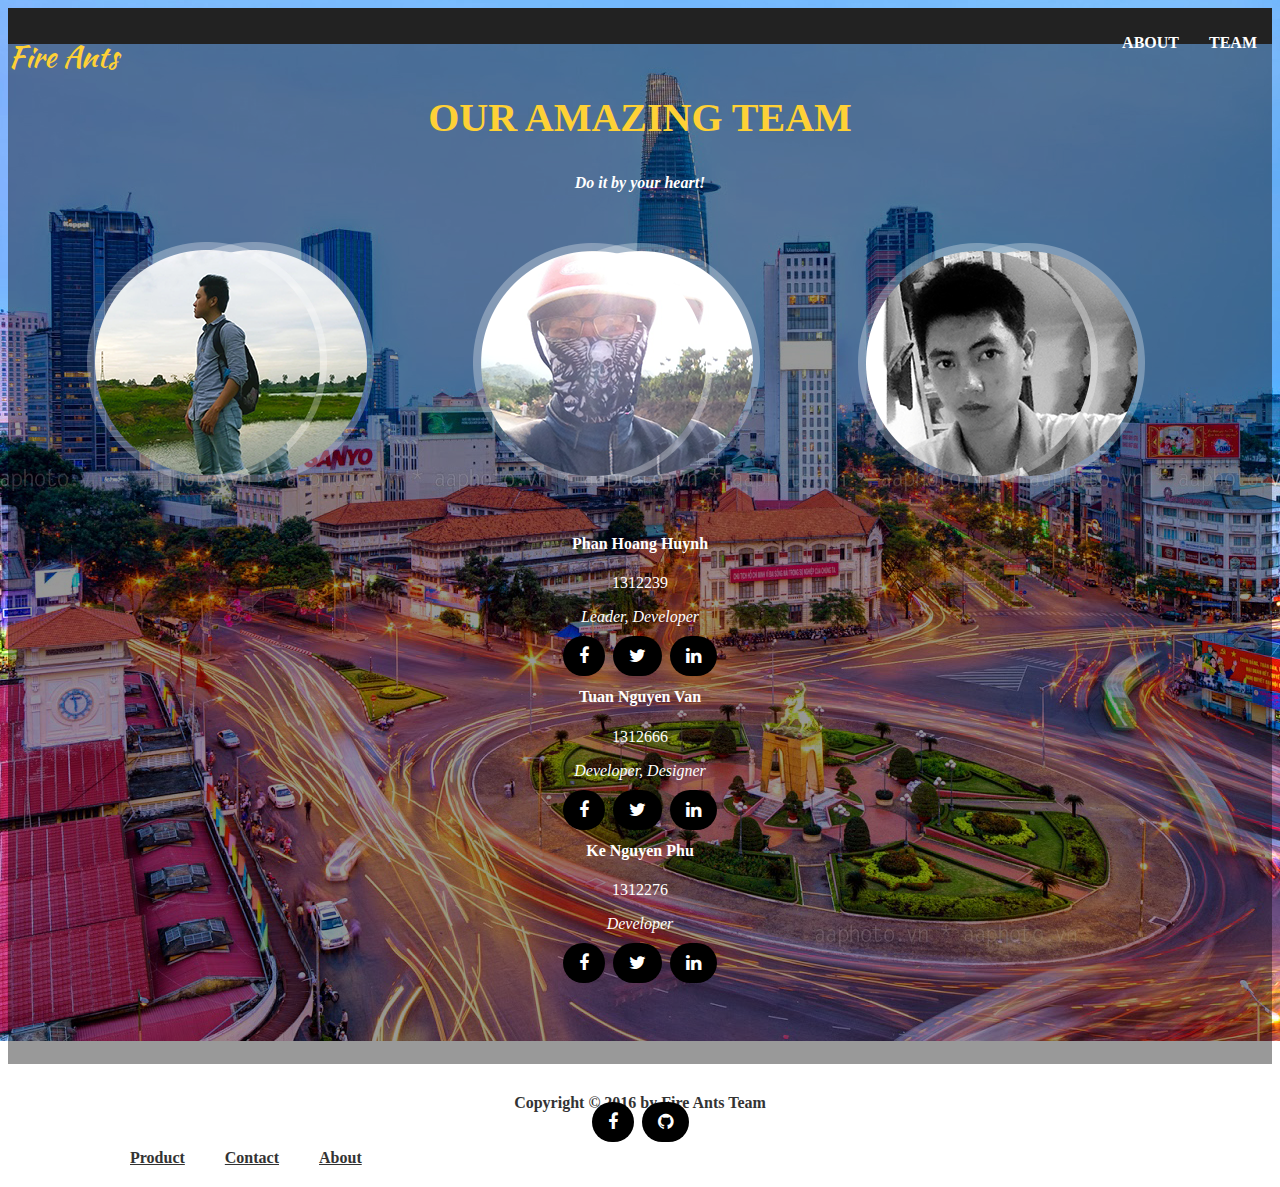
==== default.html @ 28692a72 "Hoan thanh giao dien trang chu, trang ca nhan voi HTML + CSS" ====
<!DOCTYPE html>
<html>
<head>
    <meta charset="utf-8">
    <title> Fire Ants Introduces Page | Faculity of Infomation Techonology - University of Science HCMC</title>
    
    <link rel="stylesheet" type="text/css" href="style.css">
    <link rel="icon" type="icon/x-image" href="images/fav.ico">
    
    <link rel="stylesheet" href="https://maxcdn.bootstrapcdn.com/font-awesome/4.5.0/css/font-awesome.min.css">
    <link rel="stylesheet" type="text/css" href="https://bootswatch.com/flatly/bootstrap.min.css">
    <link href='https://fonts.googleapis.com/css?family=Kaushan+Script' rel='stylesheet' type='text/css'>
    
    <script src="https://maxcdn.bootstrapcdn.com/bootstrap/3.3.6/js/bootstrap.min.js" integrity="sha384-0mSbJDEHialfmuBBQP6A4Qrprq5OVfW37PRR3j5ELqxss1yVqOtnepnHVP9aJ7xS" crossorigin="anonymous"></script>
</head>
<body>
<div id="wrapper">
    <header>
        <nav>
            <div class="container">
                <div class="logo"><a href="default.html">Fire Ants</a></div>
            <div class="memu-bar">
                <ul>
                    <li class="menu-li"><a href="#" title="Team">TEAM</a></li>                    
                    <li class="menu-li"><a href="#" title="About">ABOUT</a></li>
                </ul>
            </div>
            </div>
        </nav>
    </header>
    
    <div class="container">
        <div class="row team-heading">
            <div class="col-lg-12">
                <h2>OUR AMAZING TEAM</h2>
                <h4>Do it by your heart!</h4>
            </div>
        </div>
        
        <div class="row">
            <div class="team-photo">
                <img src="images/team.png" height="300px" alt="team-photo" title="Fire Ants Team Members" usemap="#teammap">
                <map name="teammap">
                    <area shape="circle" coords="200,150,113" href="members/1312239/1312239.html" alt="Huynh Pham Hoang">                    
                    <area shape="circle" coords="585,150,113" href="members/1312666/1312666.html" alt="Tuan Nguyen Van">
                    <area shape="circle" coords="970,150,113" href="members/1312276/1312276.html" alt="Ke Nguyen Phu">

                </map>
            </div>
        </div>
        
        <div class="row team-member">
            <div class="col-md-4">
                <div class="member-info">
                    <h4> Phan Hoang Huynh</h4>
                    <p class="student-id">1312239</p>
                    <p class="team-role">Leader, Developer</p>
                </div>
                <div class="member-contact">
                    <a href="#facebook" title="Huynh's Facebook"  class="icon-link"><i class="fa fa-facebook"></i></a>                    
                    <a href="#twitter" title="Huynh's Twitter"  class="icon-link"><i class="fa fa-twitter"></i></a>
                    <a href="#linkedin" title="Huynh's Linkedin"  class="icon-link"><i class="fa fa-linkedin"></i></a>
                </div>
            </div>
            <div class="col-md-4">
                <div class="member-info">
                    <h4> Tuan Nguyen Van</h4>
                    <p class="student-id">1312666</p>
                    <p class="team-role">Developer, Designer</p>
                </div>
                <div class="member-contact">
                    <a href="#facebook" title="Tuan's Facebook"  class="icon-link"><i class="fa fa-facebook"></i></a>                    
                    <a href="#twitter" title="Tuan's Twitter"  class="icon-link"><i class="fa fa-twitter"></i></a>
                    <a href="#linkedin" title="Tuan's Linkedin"  class="icon-link"><i class="fa fa-linkedin"></i></a>
                </div>
            </div>
            <div class="col-md-4">
                <div class="member-info">
                    <h4> Ke Nguyen Phu</h4>
                    <p class="student-id">1312276</p>
                    <p class="team-role">Developer</p>
                </div>
                <div class="member-contact">
                    <a href="https://www.facebook.com/profile.php?id=100010658764044" title="Ke's Facebook" class="icon-link"><i class="fa fa-facebook"></i></a>                    
                    <a href="https://twitter.com/NPKe276" title="Ke's Twitter"  class="icon-link"><i class="fa fa-twitter"></i></a>
                    <a href="https://vn.linkedin.com/in/ke-nguyen-phu-4b5332108" title="Ke's Linkedin"  class="icon-link"><i class="fa fa-linkedin"></i></a>
                </div>
            </div>
        </div>
    </div>
    
    <footer>
        <div class="row">
            <div class="col-md-4">
                <span>Copyright © 2016 by Fire Ants Team</span>
            </div>
            <div class="col-md-4">
                <span class="icon">
                    <a href="#facebook" title="Fire Ants Team's Facebook" class="icon-link"><i class="fa fa-facebook"></i></a>                    
                    <a href="https://github.com/hoanghuynh1995/FireAntsIntro" title="Fire Ants Team's Facebook" class="icon-link"><i class="fa fa-github"></i></a>
                </span>
            </div>
            <div class="col-md-4">
                <ul>
                    <li><a href="#" title="Product">Product</a></li>
                    <li><a href="#" title="Contact">Contact</a></li>                    
                    <li><a href="#" title="About">About</a></li>
                </ul>
            </div>
        </div>
    </footer>
</div>
</body>
</html>
---- style.css ----
body
{
    background: url(images/bg.jpg) no-repeat top center fixed;
    transition: 1s;
    color: #ffffff!important;
}

#wrapper
{
    background: rgba(0, 0, 0, 0.4);
}

.team-heading
{
    text-align: center;
}

.team-heading h2
{
    font-weight: 700;
    font-size: 40px;
    color: #fed136;
}

.team-heading h4
{
    font-style: italic;
}

.team-photo
{
    background: url(images/team.png) no-repeat center;
    height: 300px;
}

.team-member
{
    padding-bottom: 50px;
}

.member-info, .member-contact
{
    text-align: center;
    margin-bottom: 20px;
}

.member-info > h4
{
    font-weight: bolder;
}

.team-role
{
    font-style: italic;
}

.icon-link
{
    padding: 10px 16px;
    border-radius: 20px;
    background: #000000;
    color: #ffffff;
    font-size: 18px;
    margin: 2px;
}

.icon-link:hover
{
    background: #fed136;
    color: #ffffff;
}

footer
{
    background: #ffffff;
    margin-top: 20px;
}

footer .row
{
    width: 1140px;
    padding: 30px 0px;
    margin: auto;
    text-align: center
}

ul
{
    list-style: none;
}

footer ul>li
{
    float: left;
    padding: 0px 20px;
    margin: auto;
}
.logo a {
    font-family: "Kaushan Script", "Helvetica Neue", Helvetica, Arial, cursive;
    font-size: 30px;
    color: #fed136;
    float: left;
    text-decoration: none;
}

nav {
    background: #222222;
    padding: 10px 0px;
    margin-bottom: 50px;
}

.memu-bar a {
    color: #ffffff!important;
    font-weight: bold;
    padding: 10px 15px;
    text-decoration: none!important;
}

.memu-bar a:hover
{
    color: #fed136!important;
}

.menu-li {
    float: right;
}

footer span
{
    color: #333;
    font-weight: bold;
}

footer a 
{
    color: #333;
    font-weight: bold;
}

footer a:hover
{
    color: #fed136;
}

.member-profile {
    width: 920px;
    margin: auto;
    text-align: center;
    margin-top: -50px;
    background: #ffffff;
}

.member-avatar {
    margin-top: -100px;
    margin-left: 140px;
    width: 780px;
}

.member-name {
    text-align: left;
    padding-top: 100px;
    color: #fed136;
}

.detail {
    margin-top: 50px;
    margin-left: 140px;
    text-align: left;
    font-size: 18px;
    color: #333;
    padding-bottom: 50px;
    width: 700px;
}

.info-row {
    padding: 10px 0px;
    border-bottom: #000 1px solid;
}

.table {
    width: 
}

.member-detail {
    padding-bottom: 50px;
}

.member-detail a {
    color: #fed136!important;
}

.logo a:hover {
    color: #fed136;
    text-decoration: none;
}
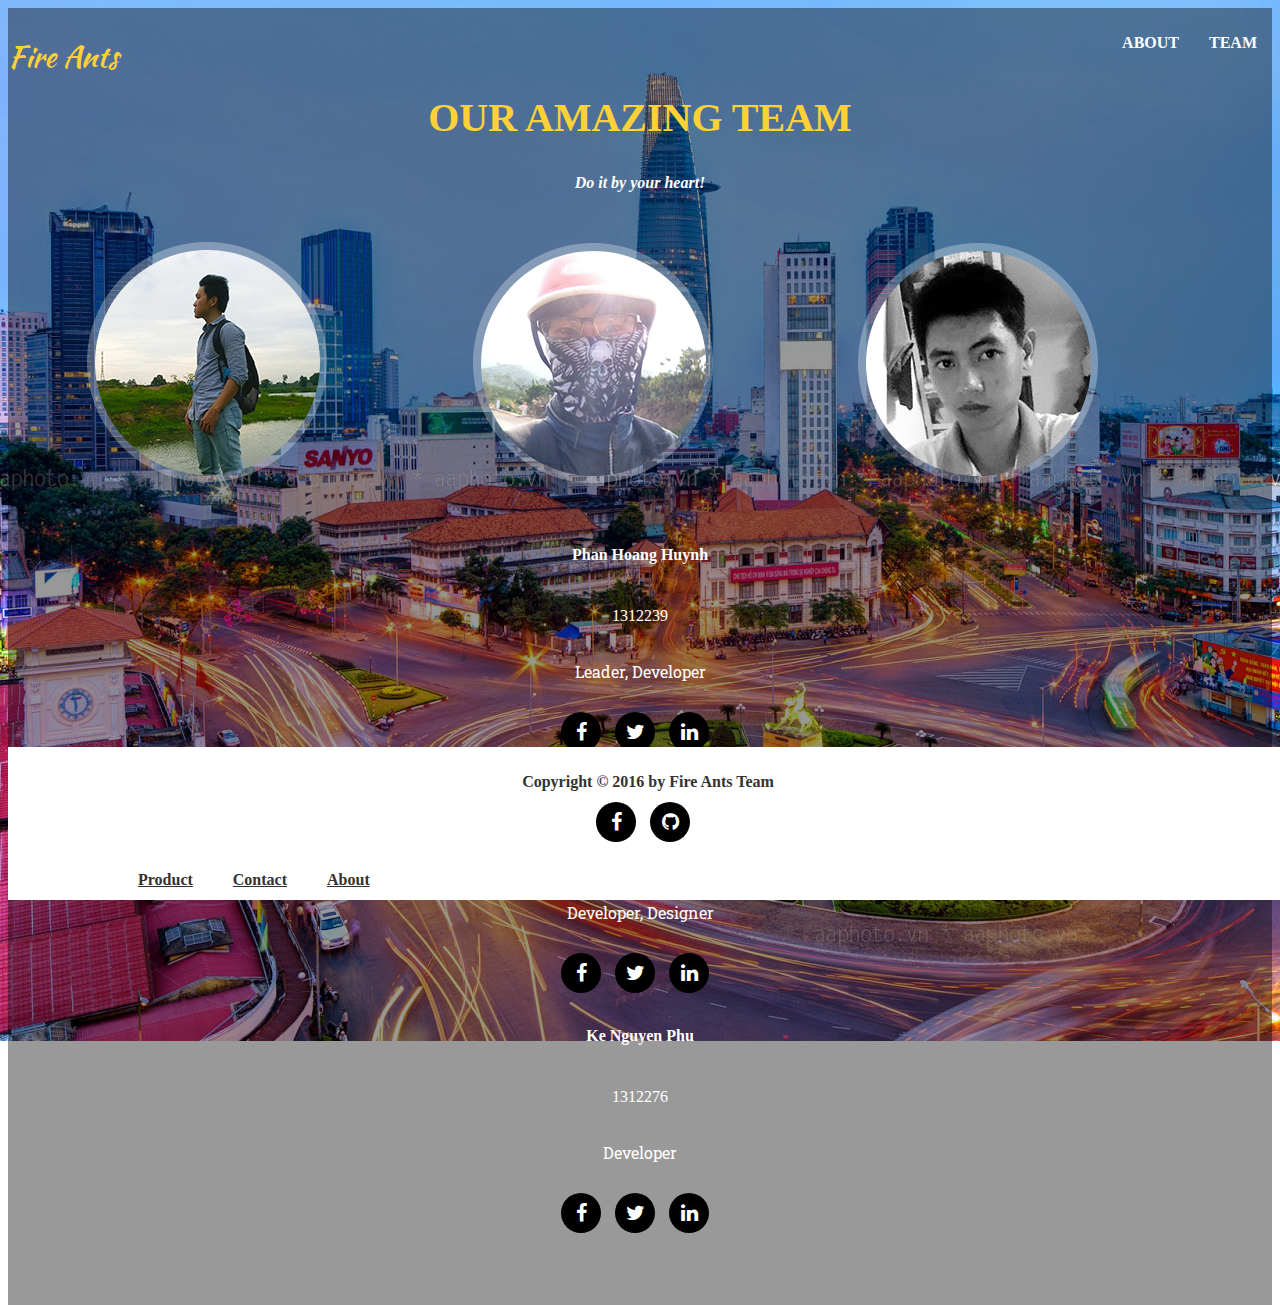
==== commit db77b335: "Chỉnh sửa giao diện, footer, icon-social" ====
--- a/default.html
+++ b/default.html
@@ -57,9 +57,9 @@
                     <p class="team-role">Leader, Developer</p>
                 </div>
                 <div class="member-contact">
-                    <a href="#facebook" title="Huynh's Facebook"  class="icon-link"><i class="fa fa-facebook"></i></a>                    
-                    <a href="#twitter" title="Huynh's Twitter"  class="icon-link"><i class="fa fa-twitter"></i></a>
-                    <a href="#linkedin" title="Huynh's Linkedin"  class="icon-link"><i class="fa fa-linkedin"></i></a>
+                    <a href="https://www.facebook.com/huynh.phan.92317" title="Huynh's Facebook"  class="icon-link" target="_blank"><i class="fa fa-facebook"></i></a>                    
+                    <a href="#" title="Huynh's Twitter"  class="icon-link" target="_blank"><i class="fa fa-twitter"></i></a>
+                    <a href="#" title="Huynh's Linkedin"  class="icon-link" target="_blank"><i class="fa fa-linkedin"></i></a>
                 </div>
             </div>
             <div class="col-md-4">
@@ -69,9 +69,9 @@
                     <p class="team-role">Developer, Designer</p>
                 </div>
                 <div class="member-contact">
-                    <a href="#facebook" title="Tuan's Facebook"  class="icon-link"><i class="fa fa-facebook"></i></a>                    
-                    <a href="#twitter" title="Tuan's Twitter"  class="icon-link"><i class="fa fa-twitter"></i></a>
-                    <a href="#linkedin" title="Tuan's Linkedin"  class="icon-link"><i class="fa fa-linkedin"></i></a>
+                    <a href="https://www.facebook.com/itusprotanha" title="Tuan's Facebook"  class="icon-link" target="_blank"><i class="fa fa-facebook"></i></a>                    
+                    <a href="#" title="Tuan's Twitter"  class="icon-link" target="_blank"><i class="fa fa-twitter"></i></a>
+                    <a href="#" title="Tuan's Linkedin"  class="icon-link" target="_blank"><i class="fa fa-linkedin"></i></a>
                 </div>
             </div>
             <div class="col-md-4">
@@ -81,9 +81,9 @@
                     <p class="team-role">Developer</p>
                 </div>
                 <div class="member-contact">
-                    <a href="https://www.facebook.com/profile.php?id=100010658764044" title="Ke's Facebook" class="icon-link"><i class="fa fa-facebook"></i></a>                    
-                    <a href="https://twitter.com/NPKe276" title="Ke's Twitter"  class="icon-link"><i class="fa fa-twitter"></i></a>
-                    <a href="https://vn.linkedin.com/in/ke-nguyen-phu-4b5332108" title="Ke's Linkedin"  class="icon-link"><i class="fa fa-linkedin"></i></a>
+                    <a href="https://www.facebook.com/profile.php?id=100010658764044" title="Ke's Facebook" class="icon-link" target="_blank"><i class="fa fa-facebook"></i></a>                    
+                    <a href="https://twitter.com/NPKe276" title="Ke's Twitter"  class="icon-link" target="_blank"><i class="fa fa-twitter"></i></a>
+                    <a href="https://vn.linkedin.com/in/ke-nguyen-phu-4b5332108" title="Ke's Linkedin"  class="icon-link" target="_blank"><i class="fa fa-linkedin"></i></a>
                 </div>
             </div>
         </div>
@@ -91,16 +91,16 @@
     
     <footer>
         <div class="row">
-            <div class="col-md-4">
+            <div class="col-md-4" class="col-md-5">
                 <span>Copyright © 2016 by Fire Ants Team</span>
             </div>
-            <div class="col-md-4">
+            <div class="col-md-4" class="col-md-5">
                 <span class="icon">
-                    <a href="#facebook" title="Fire Ants Team's Facebook" class="icon-link"><i class="fa fa-facebook"></i></a>                    
-                    <a href="https://github.com/hoanghuynh1995/FireAntsIntro" title="Fire Ants Team's Facebook" class="icon-link"><i class="fa fa-github"></i></a>
+                    <a href="#facebook" title="Fire Ants Team's Facebook" class="icon-link" target="_blank"><i class="fa fa-facebook"></i></a>                    
+                    <a href="https://github.com/hoanghuynh1995/FireAntsIntro" title="Fire Ants Team's Facebook" class="icon-link" target="_blank"><i class="fa fa-github"></i></a>
                 </span>
             </div>
-            <div class="col-md-4">
+            <div class="col-md-4" class="col-md-5">
                 <ul>
                     <li><a href="#" title="Product">Product</a></li>
                     <li><a href="#" title="Contact">Contact</a></li>                    
--- a/style.css
+++ b/style.css
@@ -1,13 +1,20 @@
+@import url(https://fonts.googleapis.com/css?family=Roboto+Slab&subset=latin,vietnamese);
+@import url(/font/monsterrat.tff);
+
 body
 {
     background: url(images/bg.jpg) no-repeat top center fixed;
     transition: 1s;
     color: #ffffff!important;
+    height: 100%;
 }
 
 #wrapper
 {
     background: rgba(0, 0, 0, 0.4);
+    height: auto !important;
+    min-height: 100%;
+    margin: 0 auto -142px;
 }
 
 .team-heading
@@ -29,7 +36,6 @@
 
 .team-photo
 {
-    background: url(images/team.png) no-repeat center;
     height: 300px;
 }
 
@@ -51,17 +57,21 @@
 
 .team-role
 {
-    font-style: italic;
+    font-style: normal;
+    font-family: 'Roboto Slab';
 }
 
 .icon-link
 {
-    padding: 10px 16px;
-    border-radius: 20px;
+    height: 40px;
+    width: 40px;
+    display: inline-block;
+    border-radius: 100%;
     background: #000000;
     color: #ffffff;
-    font-size: 18px;
-    margin: 2px;
+    font-size: 20px;
+    line-height: 40px;
+    margin-right: 10px;
 }
 
 .icon-link:hover
@@ -73,13 +83,15 @@
 footer
 {
     background: #ffffff;
-    margin-top: 20px;
+    position: absolute;
+    width: 100%;
+    bottom: 0;
 }
 
 footer .row
 {
     width: 1140px;
-    padding: 30px 0px;
+    padding: 15px 0px;
     margin: auto;
     text-align: center
 }
@@ -104,7 +116,7 @@
 }
 
 nav {
-    background: #222222;
+    background: none;
     padding: 10px 0px;
     margin-bottom: 50px;
 }
@@ -193,3 +205,12 @@
     color: #fed136;
     text-decoration: none;
 }
+.member-contact1 {
+    display: block;
+    box-sizing: border-box;    
+}
+
+
+.col-md-4 {
+    line-height: 40px;
+}
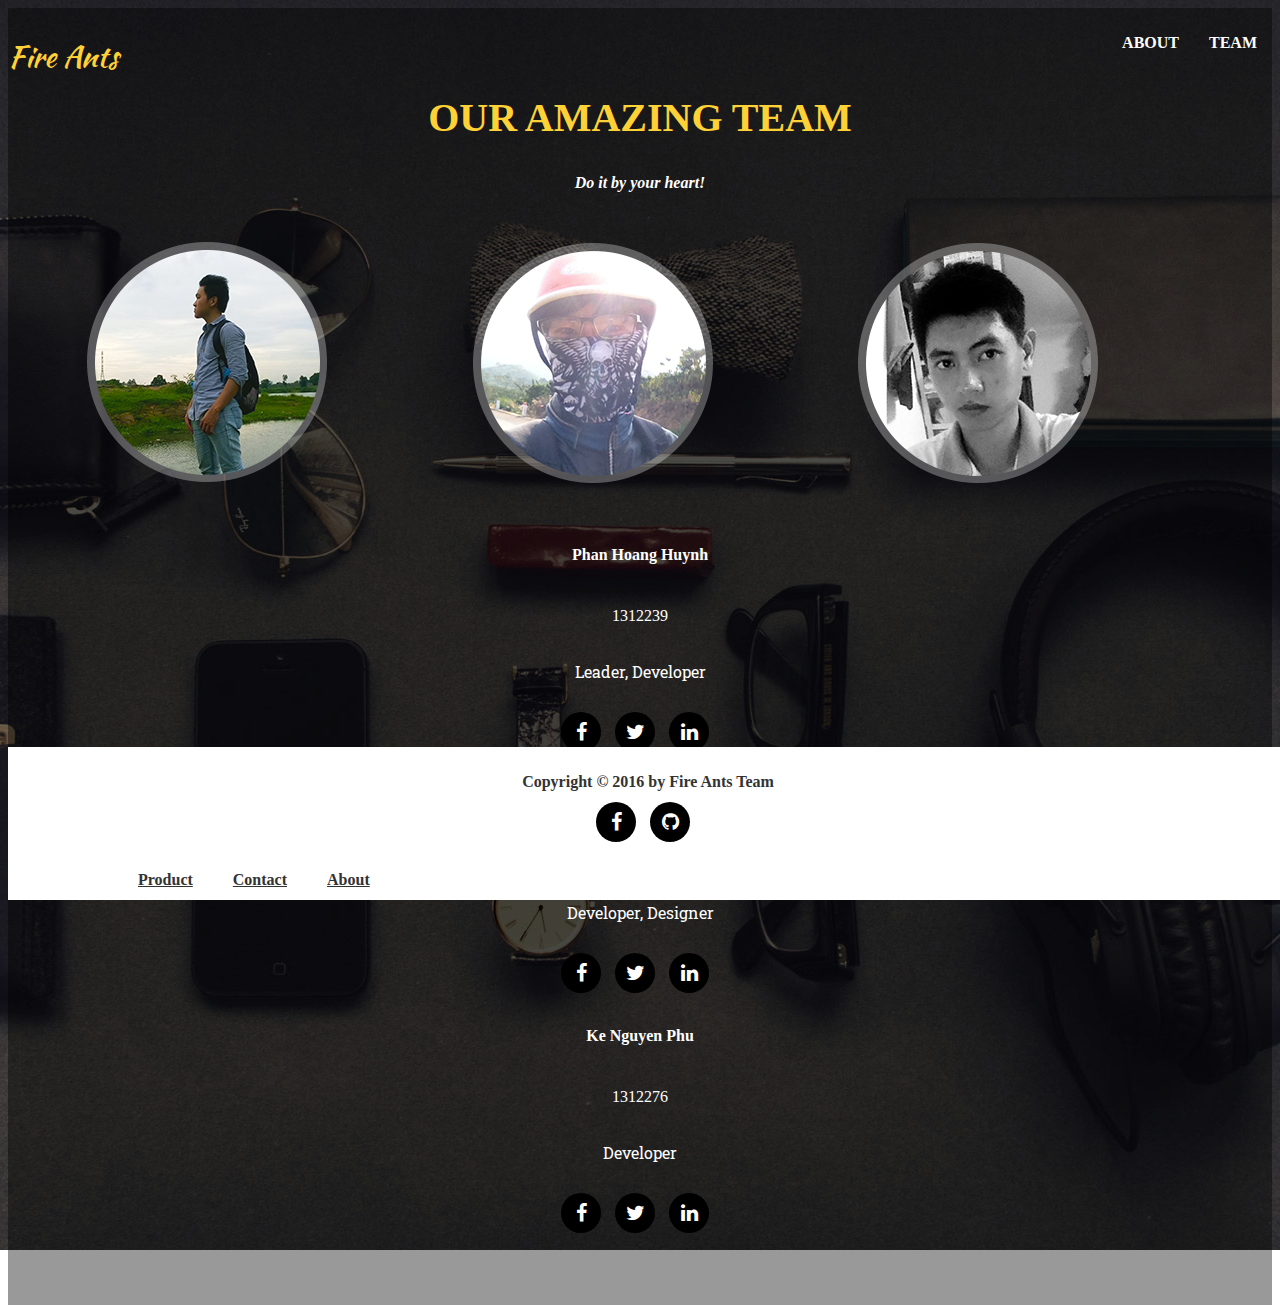
==== commit e4df8c9a: "Chỉnh sửa giao diện, footer, social button..." ====
--- a/default.html
+++ b/default.html
@@ -91,16 +91,16 @@
     
     <footer>
         <div class="row">
-            <div class="col-md-4" class="col-md-5">
+            <div class="col-md-4">
                 <span>Copyright © 2016 by Fire Ants Team</span>
             </div>
-            <div class="col-md-4" class="col-md-5">
+            <div class="col-md-4">
                 <span class="icon">
                     <a href="#facebook" title="Fire Ants Team's Facebook" class="icon-link" target="_blank"><i class="fa fa-facebook"></i></a>                    
                     <a href="https://github.com/hoanghuynh1995/FireAntsIntro" title="Fire Ants Team's Facebook" class="icon-link" target="_blank"><i class="fa fa-github"></i></a>
                 </span>
             </div>
-            <div class="col-md-4" class="col-md-5">
+            <div class="col-md-4">
                 <ul>
                     <li><a href="#" title="Product">Product</a></li>
                     <li><a href="#" title="Contact">Contact</a></li>                    
--- a/style.css
+++ b/style.css
@@ -1,5 +1,12 @@
 @import url(https://fonts.googleapis.com/css?family=Roboto+Slab&subset=latin,vietnamese);
-@import url(/font/monsterrat.tff);
+
+@font-face 
+{
+    font-family: "Montserrat";
+    src: url("/fonts/Montserrat.tff") format("truetype");
+    font-weight: normal;
+    font-style: normal;
+}
 
 body
 {
@@ -214,3 +221,7 @@
 .col-md-4 {
     line-height: 40px;
 }
+
+.student-id {
+    font-family: "Montserrat" !important;
+}
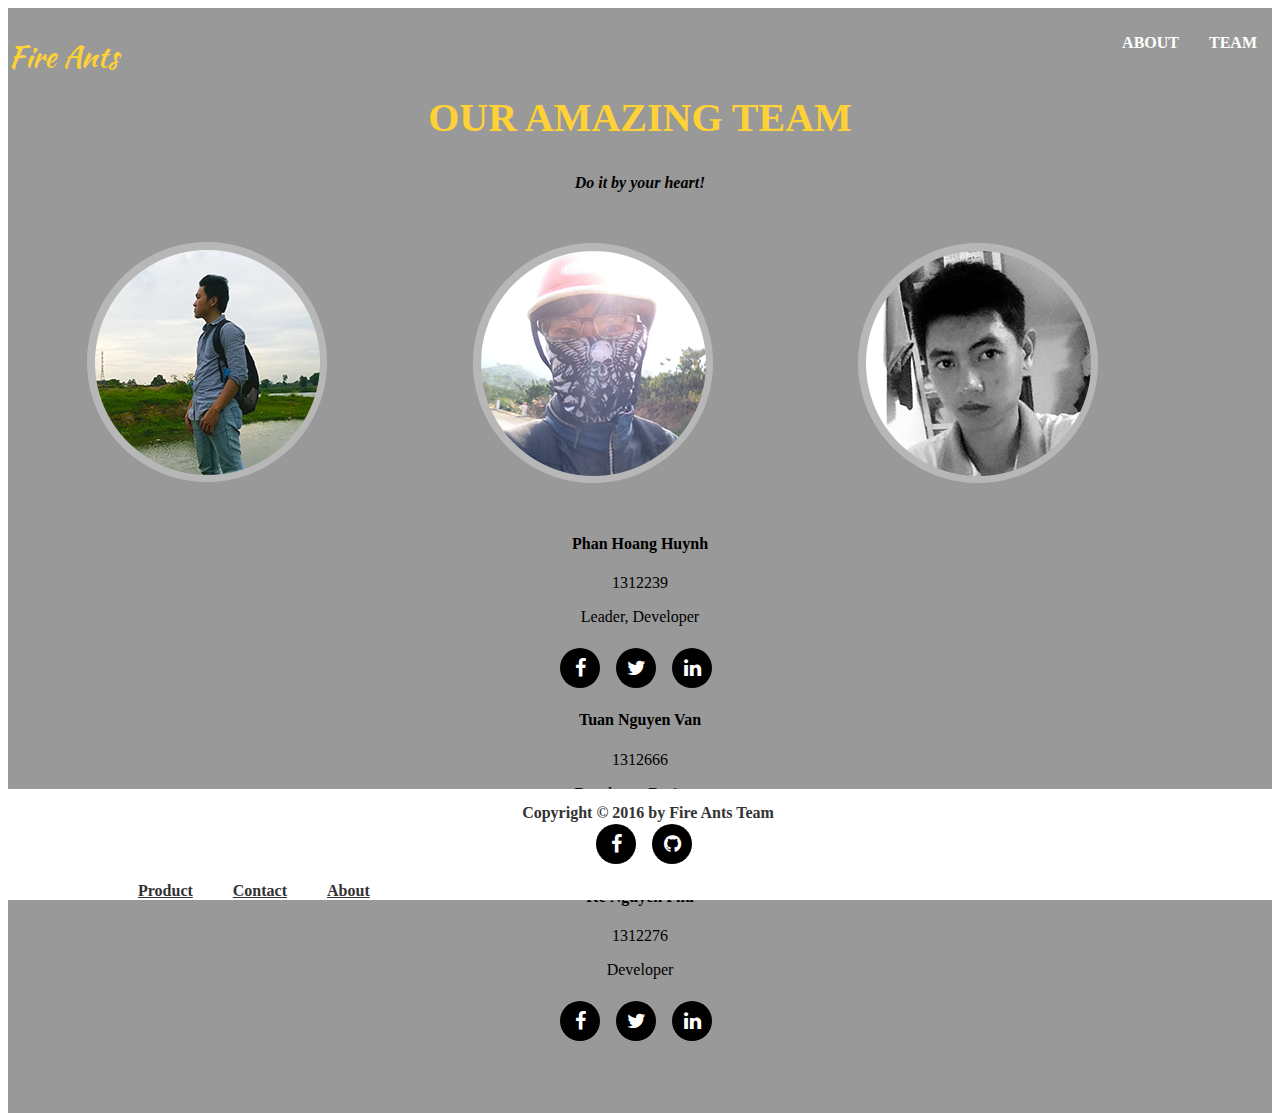
==== commit 3716e72e: "Fix conflict in css" ====
--- a/default.html
+++ b/default.html
@@ -91,16 +91,16 @@
     
     <footer>
         <div class="row">
-            <div class="col-md-4">
+            <div class="col-md-4" class="col-md-5">
                 <span>Copyright © 2016 by Fire Ants Team</span>
             </div>
-            <div class="col-md-4">
+            <div class="col-md-4" class="col-md-5">
                 <span class="icon">
                     <a href="#facebook" title="Fire Ants Team's Facebook" class="icon-link" target="_blank"><i class="fa fa-facebook"></i></a>                    
                     <a href="https://github.com/hoanghuynh1995/FireAntsIntro" title="Fire Ants Team's Facebook" class="icon-link" target="_blank"><i class="fa fa-github"></i></a>
                 </span>
             </div>
-            <div class="col-md-4">
+            <div class="col-md-4" class="col-md-5">
                 <ul>
                     <li><a href="#" title="Product">Product</a></li>
                     <li><a href="#" title="Contact">Contact</a></li>                    
--- a/style.css
+++ b/style.css
@@ -1,12 +1,12 @@
+<<<<<<< HEAD
+html, body
+{
+    height: 100%;
+}
+=======
 @import url(https://fonts.googleapis.com/css?family=Roboto+Slab&subset=latin,vietnamese);
-
-@font-face 
-{
-    font-family: "Montserrat";
-    src: url("/fonts/Montserrat.tff") format("truetype");
-    font-weight: normal;
-    font-style: normal;
-}
+@import url(/font/monsterrat.tff);
+>>>>>>> db77b335791ff9d800ad57989fd0e9acf9cb3f62
 
 body
 {
@@ -19,9 +19,13 @@
 #wrapper
 {
     background: rgba(0, 0, 0, 0.4);
+<<<<<<< HEAD
+    min-height: 100%;
+=======
     height: auto !important;
     min-height: 100%;
     margin: 0 auto -142px;
+>>>>>>> db77b335791ff9d800ad57989fd0e9acf9cb3f62
 }
 
 .team-heading
@@ -70,6 +74,17 @@
 
 .icon-link
 {
+<<<<<<< HEAD
+    border-radius: 20px;
+    background: #000000;
+    color: #ffffff;
+    font-size: 18px;
+    margin: 2px;
+    height: 40px;
+    width: 40px;
+    display: inline-block;
+    line-height: 40px;
+=======
     height: 40px;
     width: 40px;
     display: inline-block;
@@ -79,12 +94,14 @@
     font-size: 20px;
     line-height: 40px;
     margin-right: 10px;
+>>>>>>> db77b335791ff9d800ad57989fd0e9acf9cb3f62
 }
 
 .icon-link:hover
 {
     background: #fed136;
     color: #ffffff;
+    transition: 0.4s;
 }
 
 footer
@@ -212,6 +229,11 @@
     color: #fed136;
     text-decoration: none;
 }
+<<<<<<< HEAD
+
+
+.container {
+=======
 .member-contact1 {
     display: block;
     box-sizing: border-box;    
@@ -220,8 +242,5 @@
 
 .col-md-4 {
     line-height: 40px;
-}
-
-.student-id {
-    font-family: "Montserrat" !important;
-}
+>>>>>>> db77b335791ff9d800ad57989fd0e9acf9cb3f62
+}
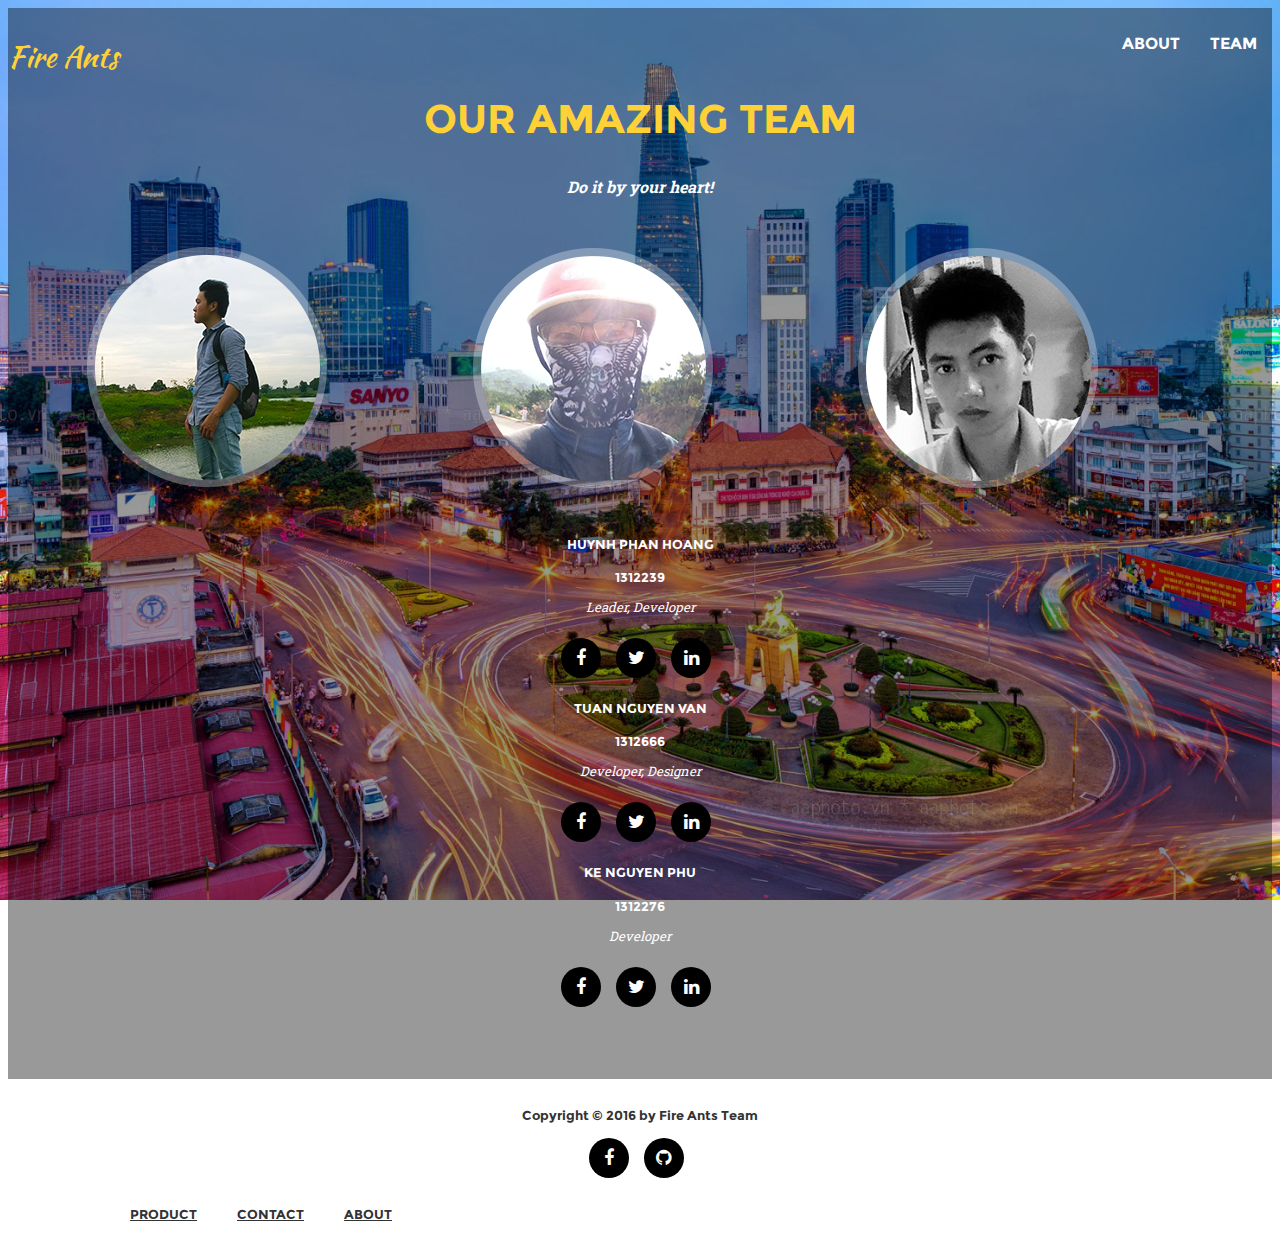
==== commit 7547b812: "Chỉnh sửa giao diện, nav, profile page, footer" ====
--- a/default.html
+++ b/default.html
@@ -2,113 +2,111 @@
 <html>
 <head>
     <meta charset="utf-8">
-    <title> Fire Ants Introduces Page | Faculity of Infomation Techonology - University of Science HCMC</title>
+    <title> Fire Ants Team | Faculity of Infomation Techonology - University of Science HCMC</title>
     
     <link rel="stylesheet" type="text/css" href="style.css">
-    <link rel="icon" type="icon/x-image" href="images/fav.ico">
+    <link rel="icon" type="icon/x-image" href="images/fav.png">
     
     <link rel="stylesheet" href="https://maxcdn.bootstrapcdn.com/font-awesome/4.5.0/css/font-awesome.min.css">
     <link rel="stylesheet" type="text/css" href="https://bootswatch.com/flatly/bootstrap.min.css">
     <link href='https://fonts.googleapis.com/css?family=Kaushan+Script' rel='stylesheet' type='text/css'>
     
-    <script src="https://maxcdn.bootstrapcdn.com/bootstrap/3.3.6/js/bootstrap.min.js" integrity="sha384-0mSbJDEHialfmuBBQP6A4Qrprq5OVfW37PRR3j5ELqxss1yVqOtnepnHVP9aJ7xS" crossorigin="anonymous"></script>
 </head>
 <body>
-<div id="wrapper">
-    <header>
-        <nav>
-            <div class="container">
-                <div class="logo"><a href="default.html">Fire Ants</a></div>
-            <div class="memu-bar">
-                <ul>
-                    <li class="menu-li"><a href="#" title="Team">TEAM</a></li>                    
-                    <li class="menu-li"><a href="#" title="About">ABOUT</a></li>
-                </ul>
-            </div>
-            </div>
-        </nav>
-    </header>
-    
-    <div class="container">
-        <div class="row team-heading">
-            <div class="col-lg-12">
-                <h2>OUR AMAZING TEAM</h2>
-                <h4>Do it by your heart!</h4>
-            </div>
-        </div>
-        
-        <div class="row">
-            <div class="team-photo">
-                <img src="images/team.png" height="300px" alt="team-photo" title="Fire Ants Team Members" usemap="#teammap">
-                <map name="teammap">
-                    <area shape="circle" coords="200,150,113" href="members/1312239/1312239.html" alt="Huynh Pham Hoang">                    
-                    <area shape="circle" coords="585,150,113" href="members/1312666/1312666.html" alt="Tuan Nguyen Van">
-                    <area shape="circle" coords="970,150,113" href="members/1312276/1312276.html" alt="Ke Nguyen Phu">
+    <div id="wrapper">
+        <header>
+            <nav>
+                <div class="container">
+                    <div class="logo"><a href="default.html">Fire Ants</a></div>
+                <div class="memu-bar">
+                    <ul>
+                        <li class="menu-li"><a href="#" title="Team">TEAM</a></li>                    
+                        <li class="menu-li"><a href="#" title="About">ABOUT</a></li>
+                    </ul>
+                </div>
+                </div>
+            </nav>
+        </header>
 
-                </map>
-            </div>
-        </div>
-        
-        <div class="row team-member">
-            <div class="col-md-4">
-                <div class="member-info">
-                    <h4> Phan Hoang Huynh</h4>
-                    <p class="student-id">1312239</p>
-                    <p class="team-role">Leader, Developer</p>
-                </div>
-                <div class="member-contact">
-                    <a href="https://www.facebook.com/huynh.phan.92317" title="Huynh's Facebook"  class="icon-link" target="_blank"><i class="fa fa-facebook"></i></a>                    
-                    <a href="#" title="Huynh's Twitter"  class="icon-link" target="_blank"><i class="fa fa-twitter"></i></a>
-                    <a href="#" title="Huynh's Linkedin"  class="icon-link" target="_blank"><i class="fa fa-linkedin"></i></a>
+        <div class="container">
+            <div class="row team-heading">
+                <div class="col-lg-12">
+                    <h2>OUR AMAZING TEAM</h2>
+                    <h4>Do it by your heart!</h4>
                 </div>
             </div>
-            <div class="col-md-4">
-                <div class="member-info">
-                    <h4> Tuan Nguyen Van</h4>
-                    <p class="student-id">1312666</p>
-                    <p class="team-role">Developer, Designer</p>
-                </div>
-                <div class="member-contact">
-                    <a href="https://www.facebook.com/itusprotanha" title="Tuan's Facebook"  class="icon-link" target="_blank"><i class="fa fa-facebook"></i></a>                    
-                    <a href="#" title="Tuan's Twitter"  class="icon-link" target="_blank"><i class="fa fa-twitter"></i></a>
-                    <a href="#" title="Tuan's Linkedin"  class="icon-link" target="_blank"><i class="fa fa-linkedin"></i></a>
+
+            <div class="row">
+                <div class="team-photo">
+                    <img src="images/team.png" height="300px" alt="team-photo" title="Fire Ants Team Members" usemap="#teammap">
+                    <map name="teammap">
+                        <area shape="circle" coords="200,150,113" href="members/1312239/1312239.html" alt="Huynh Pham Hoang">                    
+                        <area shape="circle" coords="585,150,113" href="members/1312666/1312666.html" alt="Tuan Nguyen Van">
+                        <area shape="circle" coords="970,150,113" href="members/1312276/1312276.html" alt="Ke Nguyen Phu">
+
+                    </map>
                 </div>
             </div>
-            <div class="col-md-4">
-                <div class="member-info">
-                    <h4> Ke Nguyen Phu</h4>
-                    <p class="student-id">1312276</p>
-                    <p class="team-role">Developer</p>
+
+            <div class="row team-member">
+                <div class="col-md-4">
+                    <div class="member-info">
+                        <h4> HUYNH PHAN HOANG</h4>
+                        <p class="student-id">1312239</p>
+                        <p class="team-role">Leader, Developer</p>
+                    </div>
+                    <div class="member-contact">
+                        <a href="https://www.facebook.com/huynh.phan.92317" title="Huynh's Facebook"  class="icon-link" target="_blank"><i class="fa fa-facebook"></i></a>                    
+                        <a href="#" title="Huynh's Twitter"  class="icon-link" target="_blank"><i class="fa fa-twitter"></i></a>
+                        <a href="#" title="Huynh's Linkedin"  class="icon-link" target="_blank"><i class="fa fa-linkedin"></i></a>
+                    </div>
                 </div>
-                <div class="member-contact">
-                    <a href="https://www.facebook.com/profile.php?id=100010658764044" title="Ke's Facebook" class="icon-link" target="_blank"><i class="fa fa-facebook"></i></a>                    
-                    <a href="https://twitter.com/NPKe276" title="Ke's Twitter"  class="icon-link" target="_blank"><i class="fa fa-twitter"></i></a>
-                    <a href="https://vn.linkedin.com/in/ke-nguyen-phu-4b5332108" title="Ke's Linkedin"  class="icon-link" target="_blank"><i class="fa fa-linkedin"></i></a>
+                <div class="col-md-4">
+                    <div class="member-info">
+                        <h4> TUAN NGUYEN VAN</h4>
+                        <p class="student-id">1312666</p>
+                        <p class="team-role">Developer, Designer</p>
+                    </div>
+                    <div class="member-contact">
+                        <a href="https://www.facebook.com/itusprotanha" title="Tuan's Facebook"  class="icon-link" target="_blank"><i class="fa fa-facebook"></i></a>                    
+                        <a href="https://twitter.com/ApisMantis" title="Tuan's Twitter"  class="icon-link" target="_blank"><i class="fa fa-twitter"></i></a>
+                        <a href="https://www.linkedin.com/in/nguy%E1%BB%85n-tu%E1%BA%A5n-6186aa105?trk=hp-identity-name" title="Tuan's Linkedin"  class="icon-link" target="_blank"><i class="fa fa-linkedin"></i></a>
+                    </div>
+                </div>
+                <div class="col-md-4">
+                    <div class="member-info">
+                        <h4> KE NGUYEN PHU</h4>
+                        <p class="student-id">1312276</p>
+                        <p class="team-role">Developer</p>
+                    </div>
+                    <div class="member-contact">
+                        <a href="https://www.facebook.com/profile.php?id=100010658764044" title="Ke's Facebook" class="icon-link" target="_blank"><i class="fa fa-facebook"></i></a>                    
+                        <a href="https://twitter.com/NPKe276" title="Ke's Twitter"  class="icon-link" target="_blank"><i class="fa fa-twitter"></i></a>
+                        <a href="https://vn.linkedin.com/in/ke-nguyen-phu-4b5332108" title="Ke's Linkedin"  class="icon-link" target="_blank"><i class="fa fa-linkedin"></i></a>
+                    </div>
                 </div>
             </div>
         </div>
     </div>
-    
     <footer>
         <div class="row">
-            <div class="col-md-4" class="col-md-5">
+            <div class="col-md-4">
                 <span>Copyright © 2016 by Fire Ants Team</span>
             </div>
-            <div class="col-md-4" class="col-md-5">
+            <div class="col-md-4">
                 <span class="icon">
                     <a href="#facebook" title="Fire Ants Team's Facebook" class="icon-link" target="_blank"><i class="fa fa-facebook"></i></a>                    
                     <a href="https://github.com/hoanghuynh1995/FireAntsIntro" title="Fire Ants Team's Facebook" class="icon-link" target="_blank"><i class="fa fa-github"></i></a>
                 </span>
             </div>
-            <div class="col-md-4" class="col-md-5">
-                <ul>
-                    <li><a href="#" title="Product">Product</a></li>
-                    <li><a href="#" title="Contact">Contact</a></li>                    
-                    <li><a href="#" title="About">About</a></li>
+            <div class="col-md-4">
+                <ul class="right-footer">
+                    <li><a href="#" title="Product">PRODUCT</a></li>
+                    <li><a href="#" title="Contact">CONTACT</a></li>                    
+                    <li><a href="#" title="About">ABOUT</a></li>
                 </ul>
             </div>
         </div>
     </footer>
-</div>
 </body>
 </html>--- a/style.css
+++ b/style.css
@@ -1,17 +1,23 @@
-<<<<<<< HEAD
+@import url(https://fonts.googleapis.com/css?family=Roboto+Slab&subset=latin,vietnamese);
+
 html, body
 {
     height: 100%;
 }
-=======
-@import url(https://fonts.googleapis.com/css?family=Roboto+Slab&subset=latin,vietnamese);
-@import url(/font/monsterrat.tff);
->>>>>>> db77b335791ff9d800ad57989fd0e9acf9cb3f62
+
+@font-face 
+{
+    font-family: Montserrat;
+    src: url('fonts/Montserrat.ttf') format('truetype');
+    font-weight: normal;
+    font-style: normal;
+}
 
 body
 {
     background: url(images/bg.jpg) no-repeat top center fixed;
     transition: 1s;
+    background-size: cover;
     color: #ffffff!important;
     height: 100%;
 }
@@ -19,13 +25,7 @@
 #wrapper
 {
     background: rgba(0, 0, 0, 0.4);
-<<<<<<< HEAD
     min-height: 100%;
-=======
-    height: auto !important;
-    min-height: 100%;
-    margin: 0 auto -142px;
->>>>>>> db77b335791ff9d800ad57989fd0e9acf9cb3f62
 }
 
 .team-heading
@@ -38,11 +38,13 @@
     font-weight: 700;
     font-size: 40px;
     color: #fed136;
+    font-family: "Montserrat", "Kaushan Script", "Helvetica Neue", Helvetica, Arial, cursive;
 }
 
 .team-heading h4
 {
     font-style: italic;
+    font-family: "Roboto Slab", "Kaushan Script", "Helvetica Neue", Helvetica, Arial, cursive;
 }
 
 .team-photo
@@ -68,14 +70,13 @@
 
 .team-role
 {
-    font-style: normal;
-    font-family: 'Roboto Slab';
+    font-style: italic;
+    font-family: "Roboto Slab", "Montserrat", "Kaushan Script", "Helvetica Neue", Helvetica, Arial, cursive;
 }
 
 .icon-link
 {
-<<<<<<< HEAD
-    border-radius: 20px;
+    border-radius: 100%;
     background: #000000;
     color: #ffffff;
     font-size: 18px;
@@ -84,17 +85,7 @@
     width: 40px;
     display: inline-block;
     line-height: 40px;
-=======
-    height: 40px;
-    width: 40px;
-    display: inline-block;
-    border-radius: 100%;
-    background: #000000;
-    color: #ffffff;
-    font-size: 20px;
-    line-height: 40px;
     margin-right: 10px;
->>>>>>> db77b335791ff9d800ad57989fd0e9acf9cb3f62
 }
 
 .icon-link:hover
@@ -107,9 +98,6 @@
 footer
 {
     background: #ffffff;
-    position: absolute;
-    width: 100%;
-    bottom: 0;
 }
 
 footer .row
@@ -159,12 +147,15 @@
 
 .menu-li {
     float: right;
+    font-size: 16px;
+    font-family: "Montserrat", "Kaushan Script", "Helvetica Neue", Helvetica, Arial, cursive;
 }
 
 footer span
 {
     color: #333;
     font-weight: bold;
+    line-height: 42px;
 }
 
 footer a 
@@ -195,7 +186,7 @@
 .member-name {
     text-align: left;
     padding-top: 100px;
-    color: #fed136;
+    color: #fed136;    
 }
 
 .detail {
@@ -211,6 +202,7 @@
 .info-row {
     padding: 10px 0px;
     border-bottom: #000 1px solid;
+    font-family: "Roboto Slab", "Kaushan Script", "Helvetica Neue", Helvetica, Arial, cursive;
 }
 
 .table {
@@ -219,6 +211,9 @@
 
 .member-detail {
     padding-bottom: 50px;
+    height: 100%;
+    background: #fff;
+    margin-bottom: 15px;
 }
 
 .member-detail a {
@@ -229,18 +224,51 @@
     color: #fed136;
     text-decoration: none;
 }
-<<<<<<< HEAD
-
-
-.container {
-=======
+
 .member-contact1 {
     display: block;
     box-sizing: border-box;    
 }
 
-
 .col-md-4 {
-    line-height: 40px;
->>>>>>> db77b335791ff9d800ad57989fd0e9acf9cb3f62
-}
+    font-family: "Montserrat", "Kaushan Script", "Helvetica Neue", Helvetica, Arial, cursive;
+    font-size: 13px;
+}
+
+.student-id {
+    font-family: "Montserrat", "Kaushan Script", "Helvetica Neue", Helvetica, Arial, cursive;
+}
+
+.right-footer {
+    line-height: 42px;
+}
+
+.nav-profile-page {
+    background: #222;
+    padding: 10px 0px;
+    margin-bottom: 50px;
+}
+
+.profile-page {
+    background: #f7f7f7;
+    transition: 1s;
+    color: #ffffff!important;
+    height: 100vh;
+}
+
+.full-name {
+    font-family: "Montserrat", "Kaushan Script", "Helvetica Neue", Helvetica, Arial, cursive;
+    padding-left: 20px;
+    font-size: 26px;
+}
+
+.container-profile-page {
+    height: 100%;
+}
+
+
+
+.fa {
+    font-family: "Montserrat", "Kaushan Script", "Helvetica Neue", Helvetica, Arial, cursive;
+    font-weight: bold;
+}
